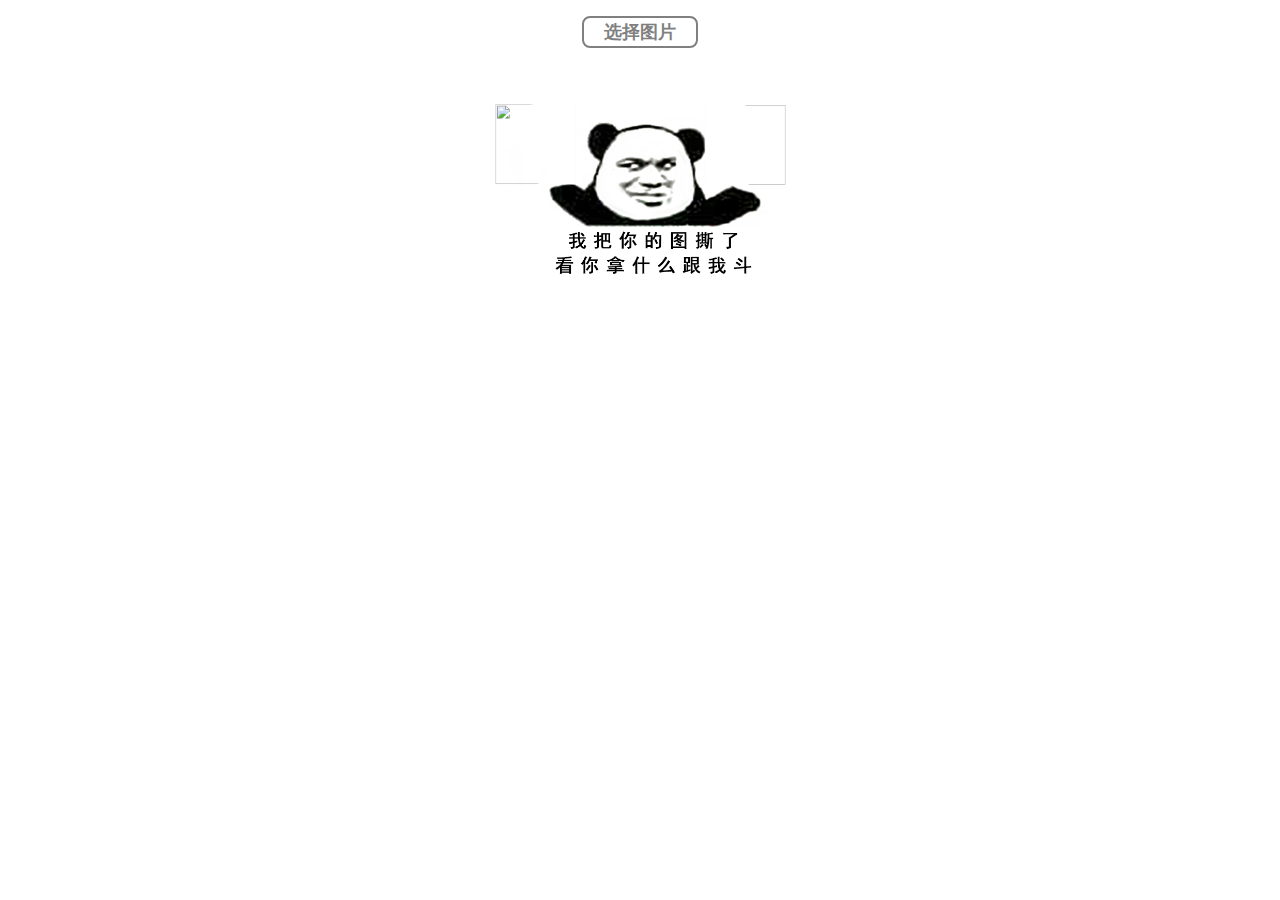
==== index.html @ 1410fbdc ":art:format" ====
<!DOCTYPE html>
<html lang="en">
  <head>
    <meta charset="UTF-8" />
    <title>撕图</title>
    <link rel="stylesheet" href="./style.css" />
    <script src="jquery.js"></script>
    <script>
      $(function() {
        $('#file').change(function() {
          $('.myImg').attr('src', window.URL.createObjectURL(this.files[0]))
        })
      })
    </script>
  </head>
  <body>
    <div class="header">
      <input id="file" type="file" accept="image/png, image/jpeg" />
      <label for="file">选择图片</label>
    </div>

    <div class="wrapper">
      <div class="container">
        <img src="src.png" alt="" class="img-responsive back" />
        <div class="left-wrapper">
          <img src="" alt="" class="img-responsive myImg" />
          <img src="left.png" jpg alt="" id="img-left" />
        </div>
        <div class="right-wrapper">
          <img src="" alt="" class="img-responsive myImg" />
          <img src="right.png" alt="" id="img-right" />
        </div>
      </div>
    </div>
  </body>
</html>
---- style.css ----
* {
  padding: 0;
  margin: 0;
}

.header {
  text-align: center;
  padding-top: 20px;
}

.wrapper {
  text-align: center;
}

.container {
  position: relative;
  width: 363px;
  transform: scale(0.8);
  display: inline-block;
}

.img-responsive {
  width: 100px;
  height: 100px;
}

.back {
  width: 388px;
  height: auto;
  z-index: -1;
}

#file {
  width: 0.1px;
  height: 0.1px;
  opacity: 0;
  overflow: hidden;
  position: absolute;
  z-index: -1;
}

#file+label {
  border: 2px solid gray;
  color: gray;
  background-color: white;
  padding: 4px 20px;
  border-radius: 8px;
  font-size: 18px;
  font-weight: bold;
}

#file:focus+label,
#file+label:hover {
  background-color: #eee;
  cursor: pointer;
}

.left-wrapper {
  position: absolute;
  left: 0;
  top: 42px;
}

#img-left {
  position: absolute;
  top: 0px;
  left: 0;
  transform: scale(1.01);
}

.right-wrapper {
  position: absolute;
  right: 0;
  top: 43px;
}

#img-right {
  position: absolute;
  top: 0px;
  right: 0;
  transform: scale(1.01);
}
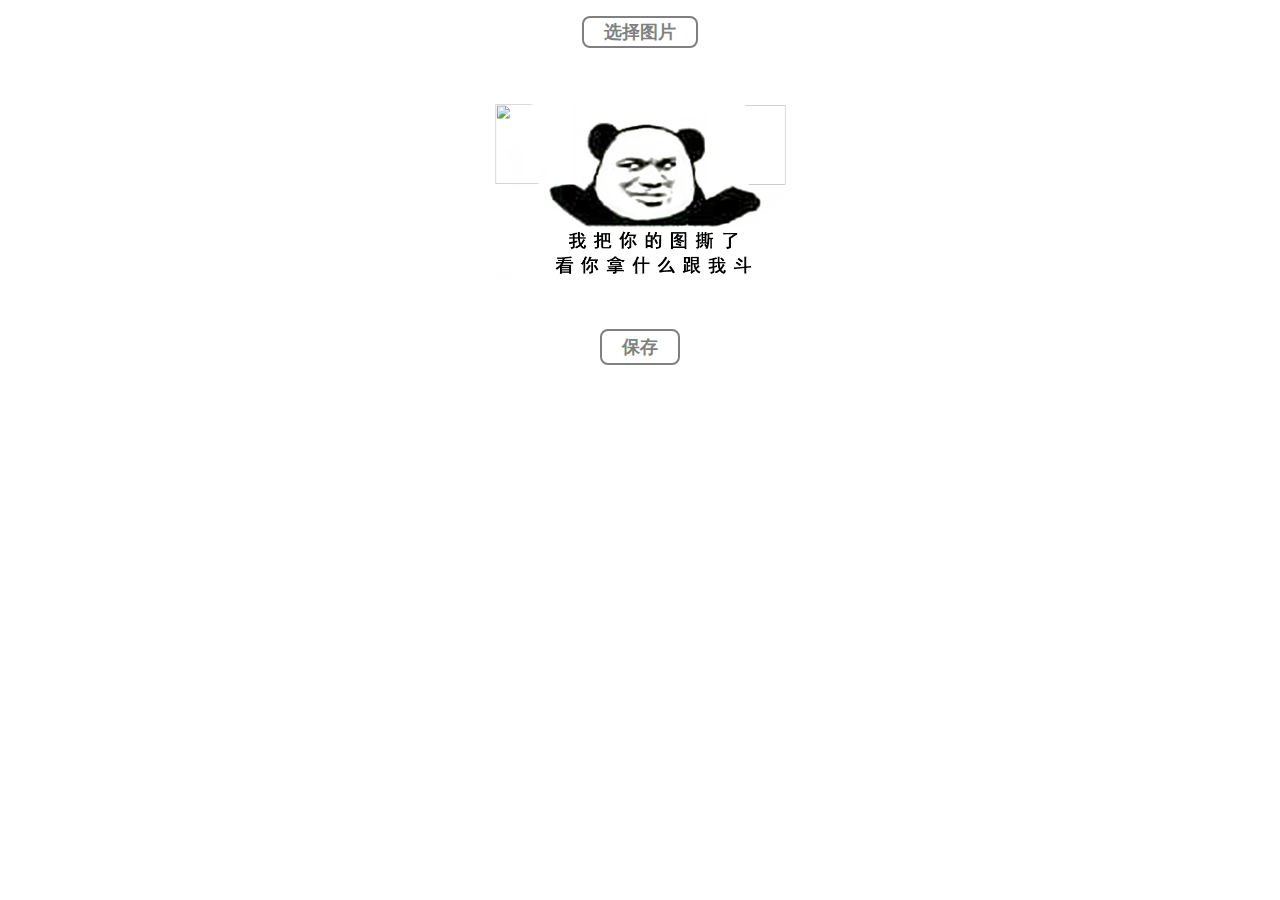
==== commit 78352b49: ":sparkles:Auto save image" ====
--- a/index.html
+++ b/index.html
@@ -4,22 +4,14 @@
     <meta charset="UTF-8" />
     <title>撕图</title>
     <link rel="stylesheet" href="./style.css" />
-    <script src="jquery.js"></script>
-    <script>
-      $(function() {
-        $('#file').change(function() {
-          $('.myImg').attr('src', window.URL.createObjectURL(this.files[0]))
-        })
-      })
-    </script>
+    <script src="https://cdnjs.cloudflare.com/ajax/libs/html2canvas/0.5.0-beta4/html2canvas.min.js"></script>
   </head>
   <body>
     <div class="header">
       <input id="file" type="file" accept="image/png, image/jpeg" />
       <label for="file">选择图片</label>
     </div>
-
-    <div class="wrapper">
+    <div class="wrapper" id="result">
       <div class="container">
         <img src="src.png" alt="" class="img-responsive back" />
         <div class="left-wrapper">
@@ -32,5 +24,9 @@
         </div>
       </div>
     </div>
+    <div class="footer">
+      <button id="save">保存</button> <a id="download">download</a>
+    </div>
+    <script src="./main.js"></script>
   </body>
 </html>
--- a/style.css
+++ b/style.css
@@ -3,7 +3,8 @@
   margin: 0;
 }
 
-.header {
+.header,
+.footer {
   text-align: center;
   padding-top: 20px;
 }
@@ -80,3 +81,19 @@
   right: 0;
   transform: scale(1.01);
 }
+
+#save {
+  border: 2px solid gray;
+  color: gray;
+  background-color: white;
+  padding: 4px 20px;
+  border-radius: 8px;
+  font-size: 18px;
+  font-weight: bold;
+}
+#save:hover {
+  cursor: pointer;
+}
+#download {
+  display: none;
+}
